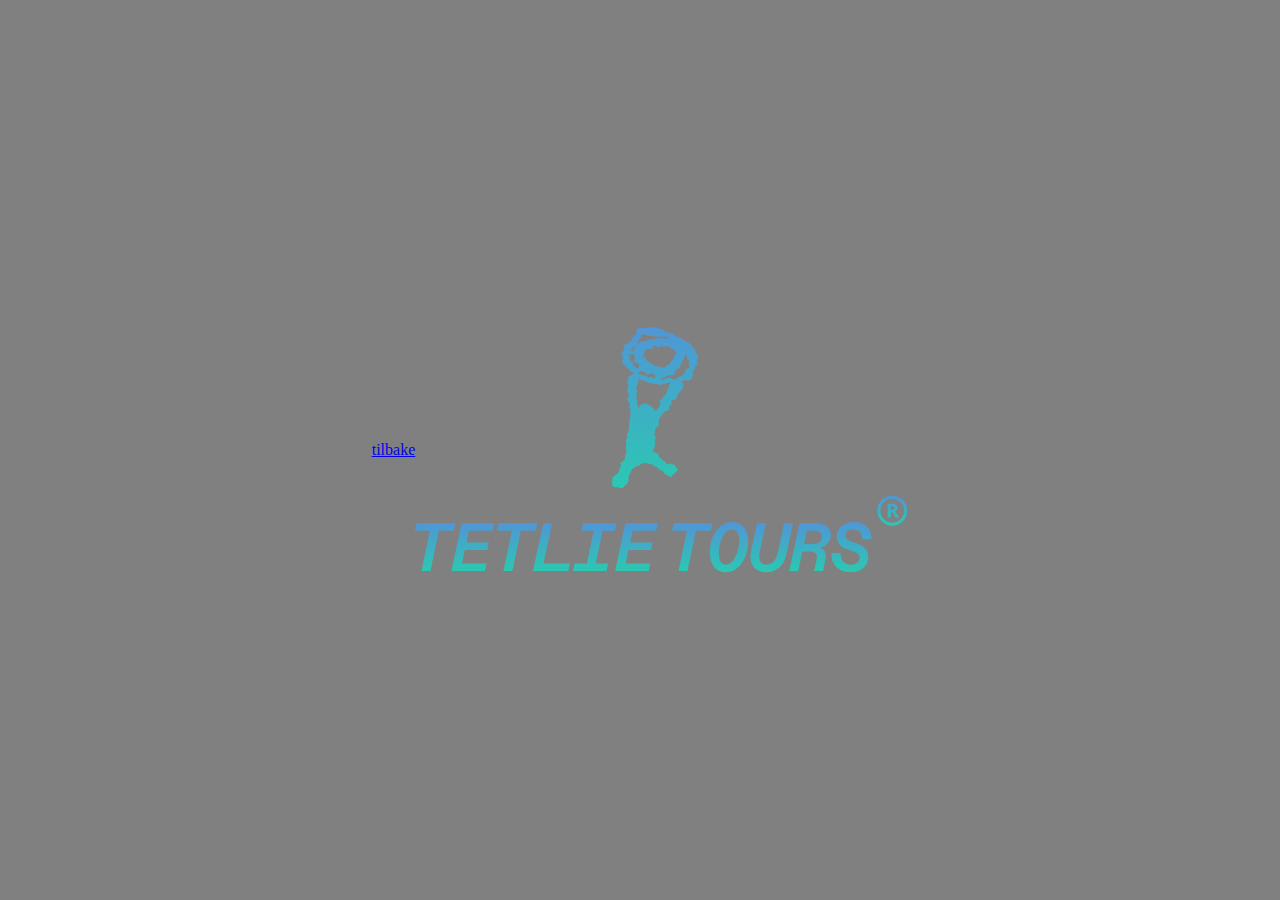
==== andre.html @ c5810034 "test" ====
<html lang="en">
<head>
    <meta charset="UTF-8">
    <meta http-equiv="X-UA-Compatible" content="IE=edge">
    <meta name="viewport" content="width=device-width, initial-scale=1.0">
    <link rel="stylesheet" href="style.css">
    <title>TETLIE TOURS</title>
    <link rel="apple-touch-icon" sizes="180x180" href="/apple-touch-icon.png">
<link rel="icon" type="image/png" sizes="32x32" href="/favicon-32x32.png">
<link rel="icon" type="image/png" sizes="16x16" href="/favicon-16x16.png">
<link rel="manifest" href="/site.webmanifest">

  <!-- HTML Meta Tags -->
  <title>TETLIE TOURS</title>
  <meta name="description" content="undefined">

  <!-- Facebook Meta Tags -->
  <meta property="og:url" content="https://www.tetlie.tours/">
  <meta property="og:type" content="website">
  <meta property="og:title" content="TETLIE TOURS">
  <meta property="og:description" content="undefined">
  <meta property="og:image" content="https://www.tetlie.tours/opengraph.png">

  <!-- ipohone stuff -->
  <meta name="theme-color" content="#3CACFB" />
  <meta name="apple-mobile-web-app-capable" content="yes" />
  <meta name="apple-mobile-web-app-status-bar-style" content="black" />
  <meta name="viewport" content="width=device-width, initial-scale=1.0, user-scalable=no" />
  <meta name="viewport" content="width=device-width, initial-scale=1, minimum-scale=1.0, maximum-scale=1.0, minimal-ui" />

  <!-- Twitter Meta Tags -->
  <meta name="twitter:card" content="summary_large_image">
  <meta property="twitter:domain" content="tetlie.tours">
  <meta property="twitter:url" content="https://www.tetlie.tours/">
  <meta name="twitter:title" content="TETLIE TOURS">
  <meta name="twitter:description" content="undefined">
  <meta name="twitter:image" content="https://www.tetlie.tours/opengraph.png">

  <!-- Meta Tags Generated via https://www.opengraph.xyz -->
        

</head>
<body>

    <div class="wrapper">

        <a href="/">tilbake</a>


    <svg width="493" height="246" viewBox="0 0 493 246" fill="none" xmlns="http://www.w3.org/2000/svg">
        

        <defs>  
            <linearGradient id="logo-gradient" x1="50%" y1="0%" x2="50%" y2="100%" > 
                
                <stop offset="0%" stop-color="#7A5FFF">
                    <animate attributeName="stop-color" values="#7A5FFF; #01FF89; #7A5FFF" dur="4s" repeatCount="indefinite"></animate>
                </stop>
    
                <stop offset="100%" stop-color="#01FF89">
                    <animate attributeName="stop-color" values="#01FF89; #7A5FFF; #01FF89" dur="4s" repeatCount="indefinite"></animate>
                </stop>
    
            </linearGradient> 
    
        </defs>

        <path d="M15.4417 244L23.9091 203.78H38.8637L40.5026 196.2H1.71628L0.0774231 203.78H15.032L6.49628 244H15.4417Z" fill="url('#logo-gradient')"/>
        <path d="M69.8388 244L71.4776 236.42H46.963L49.7628 223.105H72.2288L73.8676 215.457H51.4016L53.8599 203.78H77.4185L78.989 196.2H46.5533L36.447 244H69.8388Z" fill="url('#logo-gradient')"/>
        <path d="M97.3312 244L105.799 203.78H120.753L122.392 196.2H83.6058L81.9669 203.78H96.9215L88.3858 244H97.3312Z" fill="url('#logo-gradient')"/>
        <path d="M153.231 244L154.869 236.42H128.511L137.115 196.2H128.238L117.995 244H153.231Z" fill="url('#logo-gradient')"/>
        <path d="M201.618 196.2H168.158L166.588 203.78H178.811L171.846 236.42H159.554L157.984 244H191.376L193.014 236.42H180.791L187.688 203.78H199.98L201.618 196.2Z" fill="url('#logo-gradient')"/>
        <path d="M233.618 244L235.257 236.42H210.742L213.542 223.105H236.008L237.647 215.457H215.181L217.639 203.78H241.198L242.768 196.2H210.332L200.226 244H233.618Z" fill="url('#logo-gradient')"/>
        <path d="M272.442 244L280.909 203.78H295.864L297.503 196.2H258.716L257.077 203.78H272.032L263.496 244H272.442Z" fill="url('#logo-gradient')"/>
        <path d="M310.723 245.229C324.449 245.229 333.121 230.479 333.121 214.501C333.121 203.78 328.204 194.971 317.415 194.971C303.485 194.971 294.881 209.584 294.881 225.631C294.881 236.42 300.002 245.229 310.723 245.229ZM310.792 237.649C306.148 237.649 303.826 233.211 303.826 226.587C303.826 216.208 308.47 202.551 317.142 202.551C321.99 202.551 324.176 206.853 324.176 213.203C324.176 223.446 319.396 237.649 310.792 237.649Z" fill="url('#logo-gradient')"/>
        <path d="M350.849 245.229C362.116 245.229 368.944 238.401 371.266 227.475L377.958 196.2H369.081L362.799 225.563C361.023 233.689 357.268 237.649 350.985 237.649C345.044 237.649 343.132 232.665 344.771 225.017L350.849 196.2H341.972L336.031 224.197C333.368 236.967 340.06 245.229 350.849 245.229Z" fill="url('#logo-gradient')"/>
        <path d="M383.258 244L387.355 224.607H394.935C400.466 224.607 402.856 226.519 401.627 232.323L399.1 244H407.977L410.435 232.46C411.596 226.86 410.162 222.422 404.631 221.056C411.528 219.281 415.898 214.227 415.898 207.74C415.898 200.707 410.094 196.2 401.08 196.2H384.487L374.312 244H383.258ZM391.793 203.78H399.237C404.085 203.78 406.953 205.692 406.953 209.721C406.953 214.023 403.743 216.959 398.007 216.959H388.994L391.793 203.78Z" fill="url('#logo-gradient')"/>
        <path d="M435.265 245.229C446.327 245.229 453.292 238.674 453.292 229.933C453.292 221.875 447.693 218.803 441.206 216.276L436.972 214.705C433.694 213.408 430.485 212.111 430.485 208.423C430.485 204.531 434.445 202.551 438.338 202.551C444.142 202.551 447.146 206.306 447.42 212.179H456.638C456.297 201.458 449.605 194.971 438.952 194.971C429.46 194.971 421.744 200.912 421.744 209.379C421.744 217.232 427.275 220.373 433.694 222.763L438.611 224.607C442.298 226.041 444.62 227.475 444.62 230.889C444.62 235.533 440.045 237.649 435.743 237.649C430.212 237.649 425.5 234.235 425.5 226.041H416.213C416.213 238.196 424.066 245.229 435.265 245.229Z" fill="url('#logo-gradient')"/>
        <path d="M472.643 190.611V176.69H477.065C478.332 176.69 479.38 176.839 480.209 177.139C481.038 177.415 481.648 177.864 482.039 178.486C482.431 179.085 482.627 179.845 482.627 180.766C482.627 181.595 482.396 182.32 481.936 182.942C481.498 183.564 480.865 184.071 480.036 184.462L484.043 190.611H480.45L477.307 185.291H475.787V190.611H472.643ZM475.787 182.942H476.996C477.756 182.942 478.343 182.781 478.758 182.459C479.195 182.113 479.414 181.583 479.414 180.87C479.414 180.225 479.207 179.764 478.792 179.488C478.401 179.211 477.79 179.073 476.961 179.073H475.787V182.942ZM477.272 198.625C475.2 198.625 473.254 198.234 471.434 197.451C469.638 196.691 468.049 195.632 466.667 194.273C465.308 192.891 464.237 191.302 463.454 189.506C462.695 187.686 462.315 185.74 462.315 183.668C462.315 181.595 462.695 179.66 463.454 177.864C464.237 176.045 465.308 174.456 466.667 173.097C468.049 171.715 469.638 170.644 471.434 169.884C473.254 169.101 475.2 168.71 477.272 168.71C479.345 168.71 481.279 169.101 483.076 169.884C484.895 170.644 486.484 171.715 487.843 173.097C489.225 174.456 490.296 176.045 491.056 177.864C491.839 179.66 492.23 181.595 492.23 183.668C492.23 185.74 491.839 187.686 491.056 189.506C490.296 191.302 489.225 192.891 487.843 194.273C486.484 195.632 484.895 196.691 483.076 197.451C481.279 198.234 479.345 198.625 477.272 198.625ZM477.272 195.551C478.93 195.551 480.473 195.252 481.901 194.653C483.329 194.031 484.584 193.179 485.667 192.096C486.772 190.991 487.624 189.724 488.223 188.297C488.845 186.846 489.156 185.303 489.156 183.668C489.156 182.009 488.845 180.466 488.223 179.039C487.624 177.611 486.772 176.356 485.667 175.273C484.584 174.168 483.318 173.316 481.867 172.717C480.439 172.095 478.907 171.784 477.272 171.784C475.614 171.784 474.071 172.095 472.643 172.717C471.215 173.316 469.949 174.168 468.843 175.273C467.761 176.356 466.909 177.622 466.287 179.073C465.688 180.501 465.389 182.033 465.389 183.668C465.389 185.326 465.688 186.869 466.287 188.297C466.909 189.724 467.761 190.991 468.843 192.096C469.949 193.179 471.215 194.031 472.643 194.653C474.094 195.252 475.637 195.551 477.272 195.551Z" fill="url('#logo-gradient')"/>
        <path fill-rule="evenodd" clip-rule="evenodd" d="M243.537 0.955239C243.986 1.86911 244.734 2.17459 245.746 2.37077C247.747 1.86911 247.887 2.5336 249.179 3.55355C250.102 4.28141 251.507 5.66686 252.687 5.83951C253.422 5.78958 254.159 5.73998 254.894 5.68678C255.579 5.78303 256.008 6.38455 256.758 6.48087C258.057 6.65025 258.656 7.80991 259.626 8.52432C261.352 8.90326 262.716 10.1259 264.519 10.262C265.639 11.2656 266.825 11.7108 267.83 12.6811C269.26 14.0565 270.122 13.4752 271.538 14.4387C273.634 15.8741 275.814 16.1235 276.508 18.9375C277.289 20.1008 278.869 19.6255 279.138 21.3201C279.419 23.0842 280.177 23.6191 280.926 25.0911C281.021 26.5334 280.127 25.719 281.529 26.8921C282.439 27.6565 283.589 29.3808 283.29 30.6135C282.984 31.8795 280.933 32.2317 282.065 33.9396C282.486 34.4816 282.703 35.1538 282.678 35.8392C282.654 36.5246 282.39 37.1798 281.933 37.6907C281.375 38.3621 279.522 38.8605 280.11 39.8638C280.64 40.7711 278.577 42.1598 278.396 43.2297C278.268 43.9706 276.798 45.8813 277.627 46.5823C278.796 47.5759 277.547 48.3366 277.062 49.4796C276.369 51.1145 277.234 51.9154 275.326 52.4702C274.869 52.5966 273.987 53.467 273.644 53.5864C272.497 53.982 269.149 52.9853 268.587 53.3241C268.019 53.6596 265.75 55.1417 266.986 55.8562C268.547 56.7599 268.908 57.7965 268.139 59.5974C267.752 60.5045 267.618 61.0195 267.274 61.9532C266.798 63.2392 265.884 63.2989 265.095 64.3322C263.964 65.8107 263.424 66.1166 262.759 67.974C262.211 69.5188 261.165 70.7982 260.732 72.4164C259.544 72.8681 257.865 72.5858 256.89 73.516C255.662 74.6824 256.689 76.832 256.631 78.2543C253.813 77.7027 253.657 79.7263 254.076 81.8064C254.511 83.9758 251.12 83.1586 249.668 84.5773C246.79 87.313 244.649 90.7315 243.445 94.5156C242.936 96.0869 244.687 96.4922 243.772 98.2168C243.046 99.5856 241.323 99.9316 240.721 101.447C239.979 103.052 239.558 104.787 239.484 106.554C239.444 107.993 239.077 107.66 239.706 108.387C240.109 108.791 240.384 109.305 240.497 109.864C240.61 110.423 240.556 111.003 240.341 111.531C239.416 113.325 240.206 115.558 239.996 117.488C239.75 119.715 238.904 120.825 238.359 122.974C237.758 125.367 238.617 125.104 240.383 125.579C241.492 125.98 242.551 126.509 243.537 127.154C243.515 128.253 243.752 129.34 244.227 130.331C245.232 132.046 246.63 130.852 247.054 132.839C247.149 133.288 249.728 134.451 250.312 135.258C251.279 136.581 252.433 137.856 253.995 137.166C255.522 136.491 256.738 137.003 258.322 137.527C259.179 137.687 259.868 137.834 259.626 138.358C260.001 139.185 260.812 139.711 261.364 140.405C262.114 141.355 263.518 142.688 262.158 143.748C260.885 144.738 259.736 146.289 258.908 146.645C257.137 147.406 257.167 150.383 254.268 149.502C252.768 149.047 251.748 147.588 250.163 147.346C248.89 145.618 248.265 143.708 246.069 143.352C244.227 143.05 243.361 141.518 242.431 140.09C240.396 140.129 239.477 138.063 237.542 137.883C235.814 135.743 235.769 137.039 233.441 137.249C232.888 136.826 232.911 135.923 232.177 135.677C231.824 135.937 231.418 136.116 230.988 136.202C230.558 136.287 230.114 136.277 229.688 136.172C227.554 135.67 225.432 137.826 223.503 138.827C221.462 138.561 220.22 139.807 218.858 141.093C217.403 142.458 216.245 142.073 216.245 144.193C214.859 146.256 214.199 148.705 213.25 150.974C214.913 154.214 210.844 158.085 208.541 160.142C207.347 161.205 205.853 161.73 204.411 160.776C202.82 159.72 200.946 160.531 199.057 159.996C196.944 159.394 197.445 157.77 197 156.025C198.116 153.892 196.286 151.885 198.015 150.2C199.485 148.775 200.572 147.496 202.366 146.482C204.989 144.994 203.765 143.312 204.822 140.84C205.173 140.028 205.678 139.292 206.308 138.67C206.136 137.86 205.087 137.923 205.046 137.096C204.973 135.6 208.134 134.288 208.99 133.308C210.613 131.447 209.548 129.327 210.464 127.171C210.977 125.958 211.625 125.845 211.525 124.416C211.397 123.383 211.21 122.358 210.964 121.346C210.615 119.466 211.786 118.073 211.26 116.249C210.492 113.591 211.032 112.777 212.239 110.551C213.2 108.777 210.736 107.886 212.596 106.072C214.14 104.57 213.01 103.686 213.774 101.876C214.501 100.161 213.518 98.632 214.029 97.0673C214.417 96.1872 214.555 95.2167 214.427 94.2631C214.192 92.7512 215.06 92.4653 215.458 91.1862C215.41 90.5449 214.83 90.0697 214.825 89.4551C215.353 88.744 215.63 87.8782 215.615 86.9929C215.635 85.0192 215.531 83.0156 214.59 81.2844C213.542 79.3575 215.841 78.3007 214.535 76.2109C213.818 75.061 210.849 71.9477 212.729 70.7515C216.576 68.2961 211.859 66.2393 212.144 62.9533C212.289 61.262 213.904 60.0126 212.994 58.2384C211.593 55.504 212.735 54.3609 213.137 51.5531C213.412 49.6425 214.76 49.0478 216.241 48.071C217.556 47.207 219.868 46.2968 217.383 45.0242C216.13 44.3861 214.439 44.2431 214.667 42.4422C213.245 41.1497 211.218 40.4421 210.379 38.588C209.616 36.9035 207.142 37.0164 207.096 34.5542C207.071 33.1919 208.629 30.4575 207.596 29.1082C206.97 28.2942 206.377 26.6065 206.768 25.4635C207.407 23.6061 210.438 23.4863 209.35 21.2036C208.387 19.1836 208.17 18.1999 210.563 17.1003C211.152 16.8311 211.814 16.9606 212.302 16.7279C213.331 16.2364 213.667 15.0533 214.856 14.7543C217.123 14.1828 216.698 11.1194 218.104 9.85664C219.189 8.98826 220.208 8.03976 221.151 7.01909C222.357 5.55396 220.89 5.83951 220.897 4.36757C220.9 2.63313 223.602 1.72286 224.789 0.988527C225.49 0.563273 225.774 0.260675 226.682 0.642883C228.33 1.33417 228.781 1.72286 230.722 1.34721C231.811 1.04155 232.942 0.909275 234.073 0.955239C234.762 -0.0647158 236.008 -0.0716005 237.099 0.0580078C239.489 0.337077 241.245 0.69609 243.537 0.955239ZM232.652 8.84323C230.97 6.21845 224.585 6.53408 226.343 10.4216C226.137 11.1892 225.401 11.4882 224.763 11.7973C223.714 12.3054 224.455 12.578 223.972 13.4318C223.472 14.3192 221.992 14.5882 221.965 15.751C221.932 17.489 224.449 15.6913 225.01 15.1962C226.711 13.6877 227.625 14.6681 229.609 14.3721C231.297 14.1231 232.755 13.1328 234.345 12.5845C236.1 11.9732 237.841 12.2225 239.612 11.7673C241.088 11.3141 242.653 11.2308 244.169 11.5248C245.119 10.3054 247.269 10.7473 248.585 11.2124C251.16 12.1129 253.638 13.1726 251.899 9.78712C250.916 8.99269 248.07 9.92321 246.78 9.76687C245.441 9.60758 244.588 8.01585 243.526 9.35826C242.55 10.5844 239.226 8.79357 237.982 8.72051C236.684 8.6405 236.243 8.04259 235.149 8.70059C234.77 8.90767 234.349 9.02788 233.917 9.05254C233.485 9.07721 233.053 9.00572 232.652 8.84323ZM242.747 20.3563C241.049 20.0906 239.492 16.4224 238.223 19.4627C237.764 20.5626 237.268 21.9148 235.822 21.7885C234.883 21.7055 234.176 22.2669 233.284 22.2503C232.32 22.2337 231.627 21.4595 230.601 21.7787C229.357 22.8583 229.718 24.9217 229.34 26.3539C228.956 27.7991 226.88 28.9754 229.126 29.6167C231.045 30.1618 231.054 31.5042 231.232 33.451C233.025 33.9064 235.491 35.0327 235.491 37.0794C236.114 37.146 236.801 36.2687 237.385 37.0164C238.125 37.9633 238.449 37.9766 239.436 38.6578C240.666 39.5051 240.598 39.6679 242.067 39.2061C242.812 38.9701 245.187 39.761 245.983 40.0201C246.853 40.3057 247.55 40.9206 248.489 41.0303C250.013 41.213 250.442 38.6412 252.004 38.0298C253.207 37.5579 254.62 37.4417 255.325 36.2057C256.194 34.674 256.264 33.2484 257.998 32.3612C259.313 31.6902 259.247 30.8893 258.838 29.507C259.947 28.8625 260.014 27.3807 260.872 26.4899C261.723 25.6162 260.679 24.7856 260.365 23.9648C259.755 22.39 258.426 23.0711 257.308 21.9047C255.074 19.5723 252.266 18.6386 249.405 19.7153C248.261 20.1504 247.103 18.981 246.22 18.4659C245.119 19.117 244.207 20.589 242.747 20.3563ZM217.192 21.4628C215.8 22.5228 215.15 24.1309 217.355 24.1707C219.679 24.2141 217.923 22.9546 219.185 21.7986C222.766 18.5155 217.403 18.4026 217.192 21.4628ZM213.879 27.7694C213.751 29.5338 216.581 29.7032 214.798 31.6735C213.005 33.6606 217.954 33.6606 218.139 36.2886C218.195 37.0794 217.659 37.8072 217.846 38.6013C218.122 39.761 219.325 38.9303 220.147 39.5416C221.538 40.5815 222.172 43.1501 224.132 40.8641C222.527 39.7708 224.802 37.581 223.503 36.2886C222.981 36.2057 222.448 36.2057 221.925 36.2886C221.642 35.9592 221.279 35.7086 220.87 35.5611C220.094 35.2155 218.92 34.973 218.446 34.1822C217.777 33.0656 219.24 32.544 219.874 32.0323C220.001 31.5238 220.024 30.9947 219.94 30.4773C219.857 29.9598 219.669 29.4647 219.388 29.022C218.808 27.9453 219.446 26.8222 217.961 26.9554C216.571 27.0814 215.281 27.7162 213.879 27.7694ZM270.197 27.9323C269.395 31.1058 267.966 34.087 265.996 36.7008C264.718 38.4153 265.788 39.8739 263.879 41.213C262.308 42.3195 260.324 43.0669 259.313 44.8081C259.681 45.3695 260.551 45.1603 260.892 45.7582C259.967 46.5925 259.008 47.8184 257.736 48.1209C256.039 48.5262 254.16 48.0942 252.376 48.4564C250.797 48.772 250.824 50.294 249.209 50.6027C248.203 50.7988 246.801 51.0182 246.098 51.8553C244.983 53.1945 246.598 53.4935 247.611 52.9653C247.825 52.8304 248.069 52.7499 248.321 52.7308C248.573 52.7117 248.826 52.7546 249.058 52.8557C249.886 52.3537 250.606 51.6993 251.437 51.2075C252.014 50.8925 252.65 50.7 253.304 50.6423C253.959 50.5845 254.618 50.6627 255.241 50.8719C256.459 51.1742 257.031 52.294 258.371 52.2277C259.623 52.1677 261.45 51.8191 262.417 51.0515C263.879 49.8918 265.124 49.5628 266.727 48.7554C269.886 47.1607 269.411 43.1432 272.425 41.6748C274.895 40.4685 274.289 40.0599 273.789 37.6708C273.437 35.9961 274.543 35.3218 273.933 33.6074C273.512 32.4246 272.247 32.2882 271.88 30.7897C271.508 29.2812 272.412 27.7227 270.197 27.9323ZM227.288 44.0206C225.653 44.5855 223.939 44.3593 223.661 46.5425C223.879 47.4528 227.179 48.3435 228.001 48.2635C229.65 48.1043 232.29 49.2005 233.076 50.3801C233.944 51.6827 236.048 48.4199 237.701 50.0113C238.03 50.4268 237.382 50.822 237.701 51.2774C238.859 51.7692 240.582 50.8951 240.301 49.6226C239.857 47.5892 238.379 46.5092 236.076 46.3532C234.619 46.2533 232.3 49.1108 231.122 47.0243C230.438 45.8114 231.1 45.692 229.66 45.3199C228.753 45.0839 228.152 44.3463 227.288 44.0206ZM223.661 51.7493C223.642 54.673 223.224 57.2749 221.649 59.7701C220.724 61.2319 220.545 61.9731 221.9 62.9732C222.56 63.4618 221.334 66.5715 221.415 67.5484C221.455 68.2003 221.629 68.837 221.925 69.4192C221.609 69.8944 221.295 70.3628 220.98 70.838C221.118 72.2137 222.495 72.8649 222.221 74.4197C222.029 75.116 221.996 75.8468 222.126 76.5575C222.256 77.2682 222.545 77.9403 222.972 78.5233C223.508 79.4173 222.2 81.1849 223.187 81.5668C223.428 81.3186 223.61 81.019 223.72 80.6905C223.829 80.3621 223.863 80.0132 223.818 79.6699C224.711 79.2796 225.531 78.7414 226.244 78.0781C227.858 76.8866 229.878 76.3825 231.862 76.676C232.999 76.8885 233.678 78.5798 235.725 78.8657C236.764 79.0086 237.148 79.6598 237.385 80.9356C238.692 81.2381 239.246 82.4209 239.957 83.4112C241.338 85.3284 242.087 81.8795 242.964 81.0554C243.667 80.3908 244.87 80.5403 244.823 79.364C244.772 78.1049 245.092 77.0915 245.114 75.8851C245.129 75.0679 244.483 74.174 244.8 73.3632C245.275 72.1337 246.98 72.1902 247.955 71.6256C248.088 70.8681 247.412 70.1435 247.797 69.4192C248.661 68.3461 249.949 69.0005 250.645 67.7214C251.105 66.8395 251.396 65.8794 251.504 64.8904C251.678 63.4452 252.173 62.9598 252.991 61.7571C253.507 60.9996 254.476 60.0195 254.153 59.039C253.786 57.926 255.152 57.0121 255.054 55.8525C253.927 54.9455 251.14 56.5007 250.163 57.1153C248.116 56.4971 246.845 58.0256 244.641 57.9029C243.573 56.8793 240.347 57.1121 238.907 56.7729C236.621 56.2347 234.505 56.1717 232.25 55.2514C231.348 54.8825 230.748 54.753 230.601 53.6465C229.331 53.8058 228.537 53.1348 227.361 53.3106C224.891 53.6697 225.574 51.2774 223.661 51.2774V51.7493Z" fill="url('#logo-gradient')"/>
        </svg>
        
    </div>
</body>
</html>
---- style.css ----
html{
margin: 0;
padding: 0;
background: gray;
height: 100%;
width: 100%;
position: fixed;
}

.wrapper{
    height: 100%;
    width: 100%;
    display: flex;
    justify-content: center;
    align-items: center;
    align-content: center;
}

svg{
    max-width: 80vw;
}
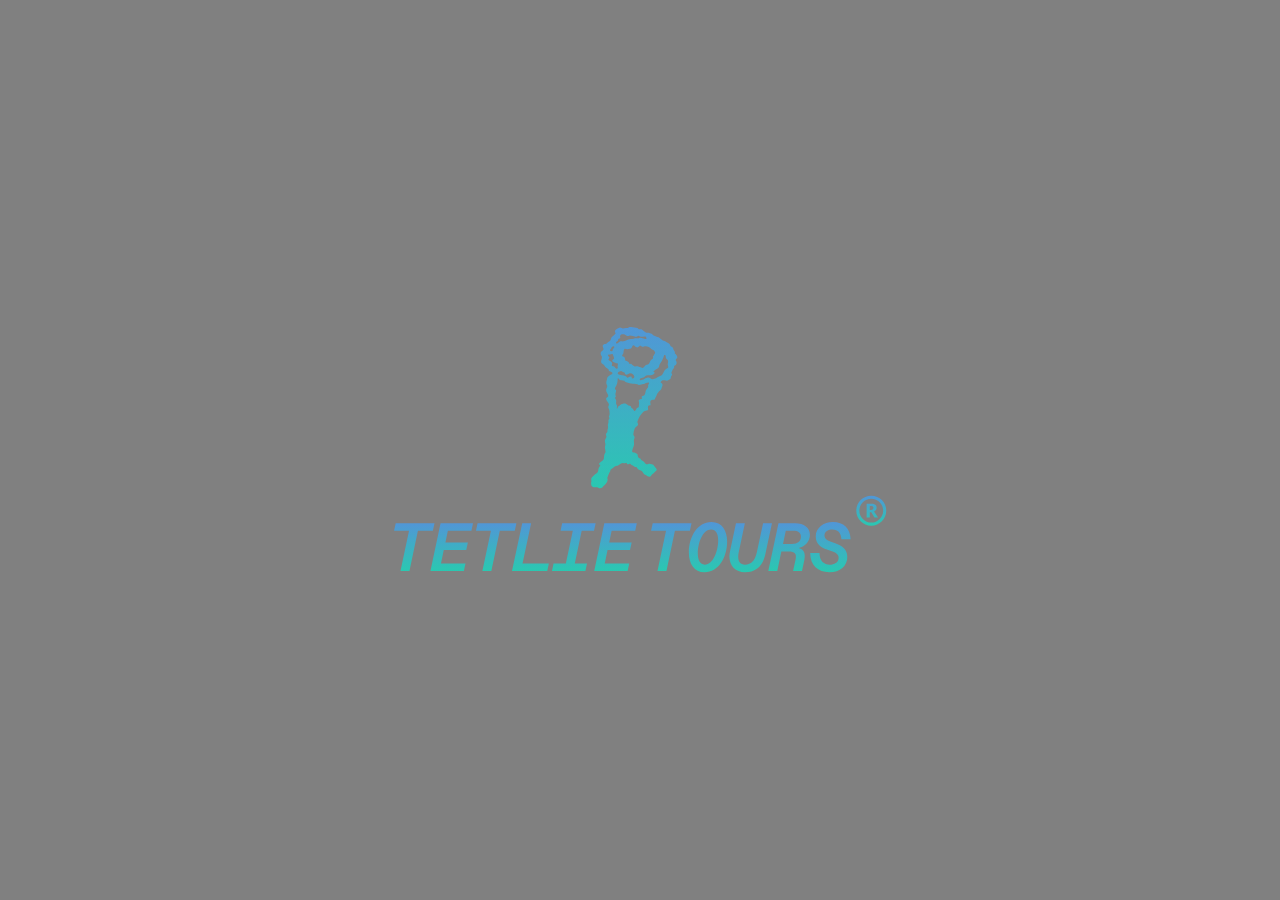
==== commit ef6aea81: "back" ====
--- a/andre.html
+++ b/andre.html
@@ -44,8 +44,6 @@
 
     <div class="wrapper">
 
-        <a href="/">tilbake</a>
-
 
     <svg width="493" height="246" viewBox="0 0 493 246" fill="none" xmlns="http://www.w3.org/2000/svg">
         
